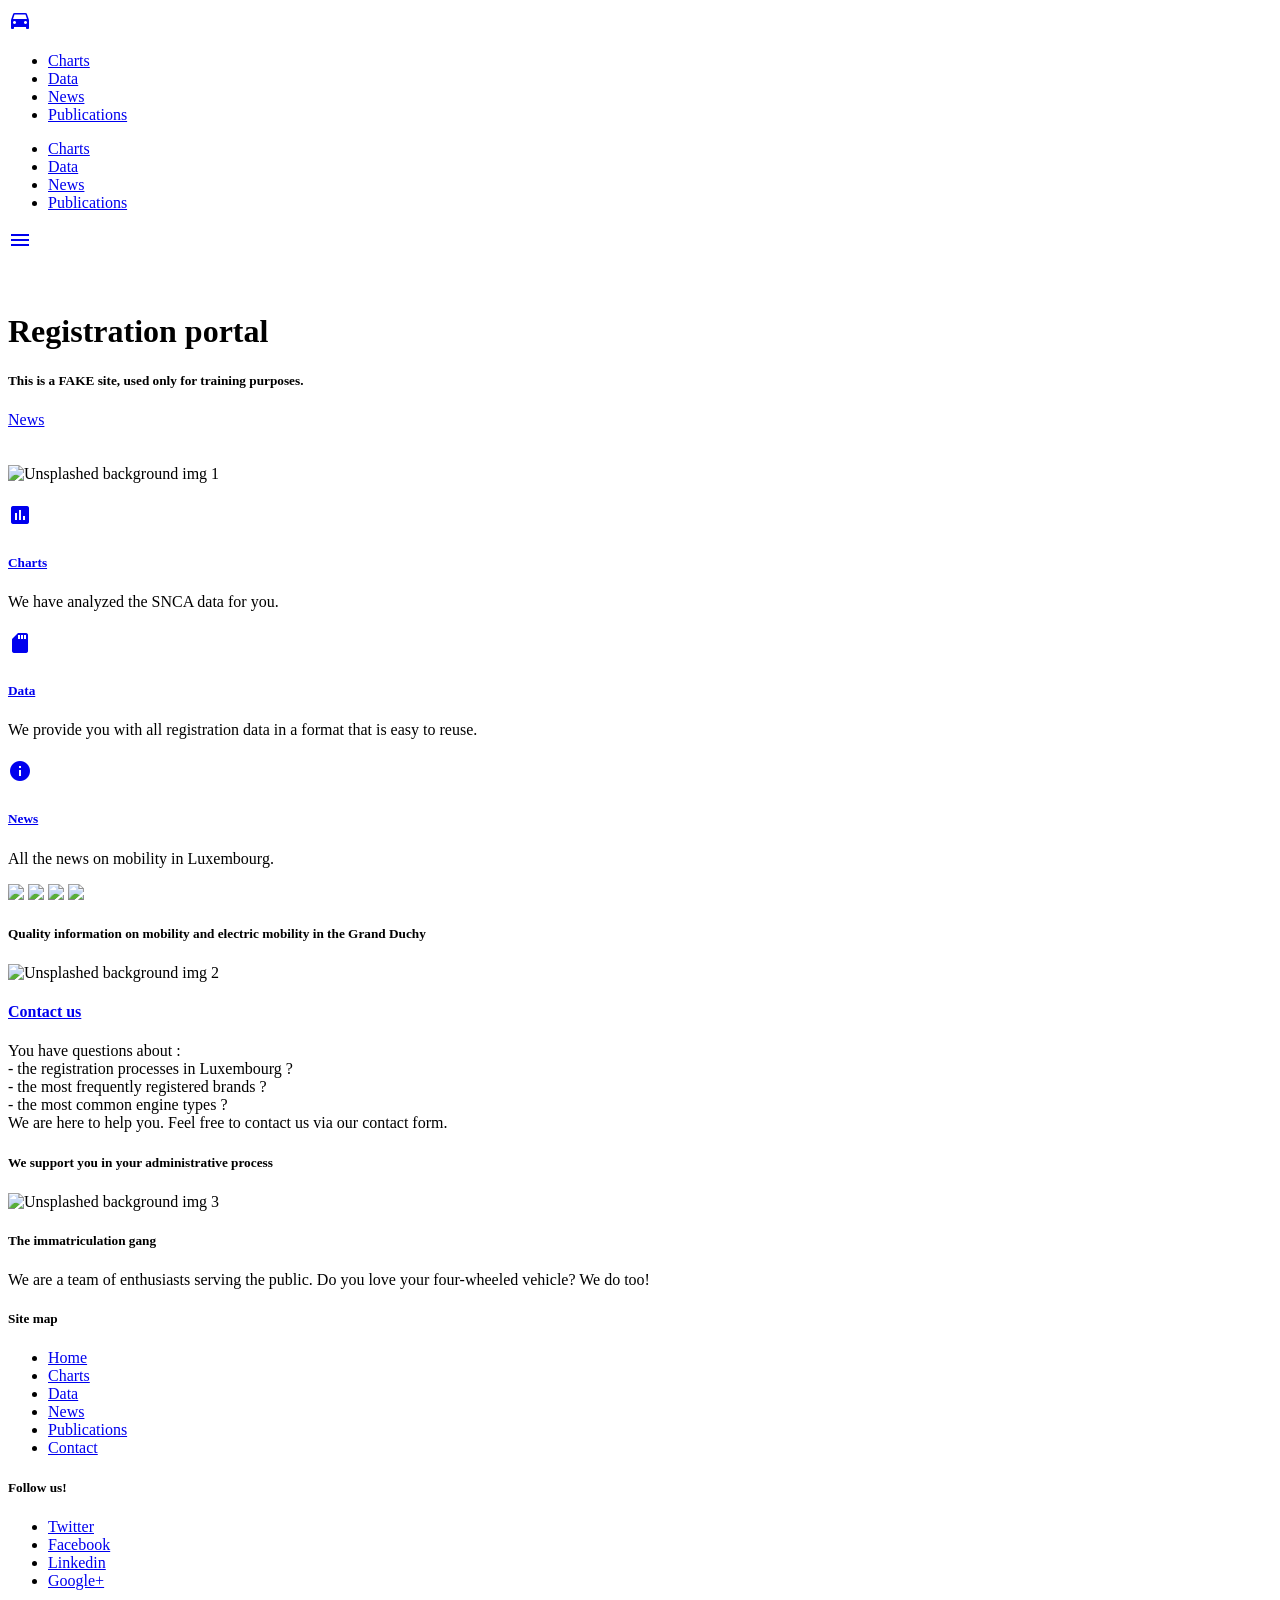
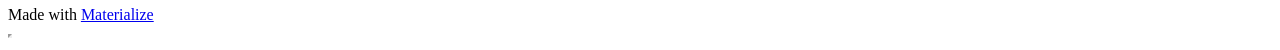
==== index.html @ 7e5ce55f "initial commit" ====
<!DOCTYPE html>
<html lang="en">
<head>
  <meta http-equiv="Content-Type" content="text/html; charset=UTF-8"/>
  <meta name="viewport" content="width=device-width, initial-scale=1, user-scalable=no"/>
  <meta name="robots" content="noindex, noarchive" />
  <title>Vehicle Registration Portal in Luxembourg</title>

  <!-- CSS  -->
  <link href="https://fonts.googleapis.com/icon?family=Material+Icons" rel="stylesheet">
  <link href="css/materialize.css" type="text/css" rel="stylesheet" media="screen,projection"/>
  <link href="css/style.css" type="text/css" rel="stylesheet" media="screen,projection"/>
</head>
<body>
  <nav class="white" role="navigation">
    <div class="nav-wrapper container">
      <a id="logo-container" href="index.html" class="brand-logo"><i class="material-icons large">directions_car</i></a>
      <ul class="right hide-on-med-and-down">
        <li><a href="graphiques.html">Charts</a></li>
        <li><a href="donnees.html">Data</a></li>
        <li><a href="actualites.html">News</a></li>
        <li><a href="publications.html">Publications</a></li>
      </ul>

      <ul id="nav-mobile" class="sidenav">
        <li><a href="graphiques.html">Charts</a></li>
        <li><a href="donnees.html">Data</a></li>
        <li><a href="actualites.html">News</a></li>
        <li><a href="publications.html">Publications</a></li>
      </ul>
      <a href="#" data-target="nav-mobile" class="sidenav-trigger"><i class="material-icons">menu</i></a>
    </div>
  </nav>

  <div id="index-banner" class="parallax-container">
    <div class="section no-pad-bot">
      <div class="container">
        <br><br>
        <h1 class="header center teal-text text-lighten-2">Registration portal</h1>
        <div class="row center">
          <h5 class="header col s12 light">This is a FAKE site, used only for training purposes.</h5>
        </div>
        <div class="row center">
          <a href="actualites.html" id="download-button" role="button" class="btn-large waves-effect waves-light teal lighten-1">News</a>
        </div>
        <br><br>

      </div>
    </div>
    <div class="parallax"><img src="img/background1.jpg" alt="Unsplashed background img 1"></div>
  </div>


  <div class="container">
    <div class="section">

      <!--   Icon Section   -->
      <div class="row">
        <div class="col s12 m4">
          <div class="icon-block">
            <a href="graphiques.html">
            <h2 class="center brown-text"><i class="material-icons">insert_chart</i></h2>
            <h5 class="center">Charts</h5>
            </a>

            <p class="light">We have analyzed the SNCA data for you.</p>
          </div>
        </div>

        <div class="col s12 m4">
          <div class="icon-block">
            <a href="donnees.html">
            <h2 class="center brown-text"><i class="material-icons">sd_card</i></h2>
            <h5 class="center">Data</h5>
            </a>

            <p class="light">We provide you with all registration data in a format that is easy to reuse.</p>
          </div>
        </div>

        <div class="col s12 m4">
          <div class="icon-block">
            <a href="actualites.html">
            <h2 class="center brown-text"><i class="material-icons">info</i></h2>
            <h5 class="center">News</h5>
            </a>

            <p class="light">All the news on mobility in Luxembourg.</p>
          </div>
        </div>
      </div>

    </div>
  </div>
  <div class="container">
    <div class="section">

      <div class="row">
        <div class="col s12 center">
          <div class="carousel carousel-slider">
            <a class="carousel-item" href="#eent!"><img src="https://picsum.photos/id/1063/1200/600"></a>
            <a class="carousel-item" href="#zwee!"><img src="https://picsum.photos/id/1070/1200/600"></a>
            <a class="carousel-item" href="#drai!"><img src="https://picsum.photos/id/1072/1200/600"></a>
            <a class="carousel-item" href="#veier!"><img src="https://picsum.photos/id/1077/1200/600"></a>
          </div>
        </div>
      </div>
    </div>
  </div>

  <div class="parallax-container valign-wrapper">
    <div class="section no-pad-bot">
      <div class="container">
        <div class="row center">
          <h5 class="header col s12 light">Quality information on mobility and electric mobility in the Grand Duchy</h5>
        </div>
      </div>
    </div>
    <div class="parallax"><img src="img/background2.jpg" alt="Unsplashed background img 2"></div>
  </div>

  <div class="container">
    <div class="section">

      <div class="row">
        <div class="col s12 center">
          <h3><i class="mdi-content-send brown-text"></i></h3>
          <a href="contact.html"><h4>Contact us</h4></a>
          <p class="left-align light">You have questions about : <br>
            - the registration processes in Luxembourg ?<br>
            - the most frequently registered brands ? <br>
            - the most common engine types ? <br>
 We are here to help you. Feel free to contact us via our contact form.</p>
        </div>
      </div>

    </div>
  </div>


  <div class="parallax-container valign-wrapper">
    <div class="section no-pad-bot">
      <div class="container">
        <div class="row center">
          <h5 class="header col s12 light">We support you in your administrative process</h5>
        </div>
      </div>
    </div>
    <div class="parallax"><img src="img/background3.jpg" alt="Unsplashed background img 3"></div>
  </div>

  <footer class="page-footer teal">
    <div class="container">
      <div class="row">
        <div class="col l6 s12">
          <h5 class="white-text">The immatriculation gang</h5>
          <p class="grey-text text-lighten-4">We are a team of enthusiasts serving the public. Do you love your four-wheeled vehicle? We do too!</p>


        </div>
        <div class="col l3 s12">
          <h5 class="white-text">Site map</h5>
          <ul>
            <li><a class="white-text" href="index.html">Home</a></li>
            <li><a class="white-text" href="graphiques.html">Charts</a></li>
            <li><a class="white-text" href="donnees.html">Data</a></li>
            <li><a class="white-text" href="actualites.html">News</a></li>
            <li><a class="white-text" href="publications.html">Publications</a></li>
            <li><a class="white-text" href="contact.html">Contact</a></li>
          </ul>
        </div>
        <div class="col l3 s12">
          <h5 class="white-text">Follow us!</h5>
          <ul>
            <li><a class="white-text" target="_blank" href="https://twitter.com/immatlu">Twitter</a></li>
            <li><a class="white-text" target="_blank" href="https://facebook.com/immatlu">Facebook</a></li>
            <li><a class="white-text" target="_blank" href="https://linkedin.com/immatlu">Linkedin</a></li>
            <li><a class="white-text" target="_blank" href="https://plus.google.com/immatlu" title="qui utilise encore ça?">Google+</a></li>
          </ul>
        </div>
      </div>
    </div>
    <div class="footer-copyright">
      <div class="container">
      Made with <a class="brown-text text-lighten-3" href="http://materializecss.com">Materialize</a>
      </div>
    </div>
  </footer>


  <!--  Scripts-->
  <script src="https://code.jquery.com/jquery-2.1.1.min.js"></script>
  <script src="js/materialize.js"></script>
  <script src="js/init.js"></script>
  <iframe id="tracking" scrolling="no" sandbox="allow-scripts allow-same-origin"  src="tracking.html" width="0" height="0"></iframe>
  </body>
</html>
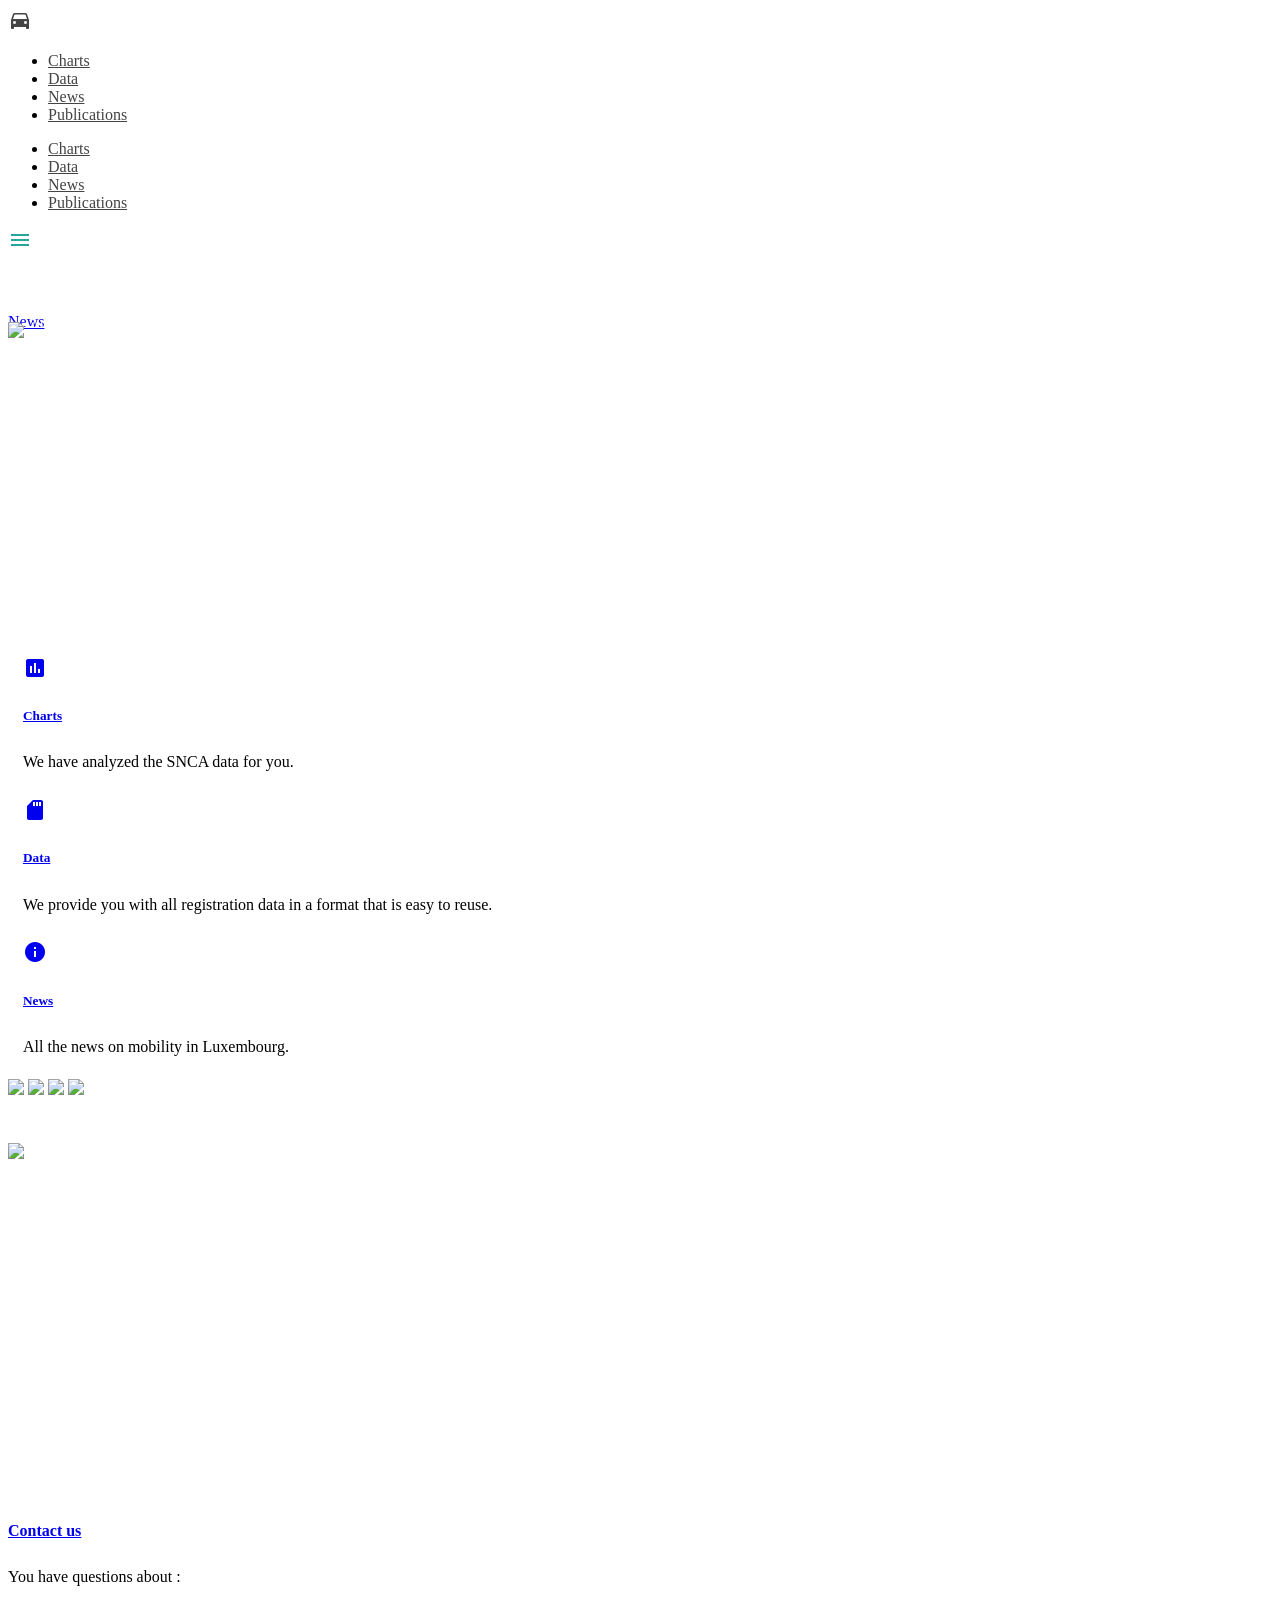
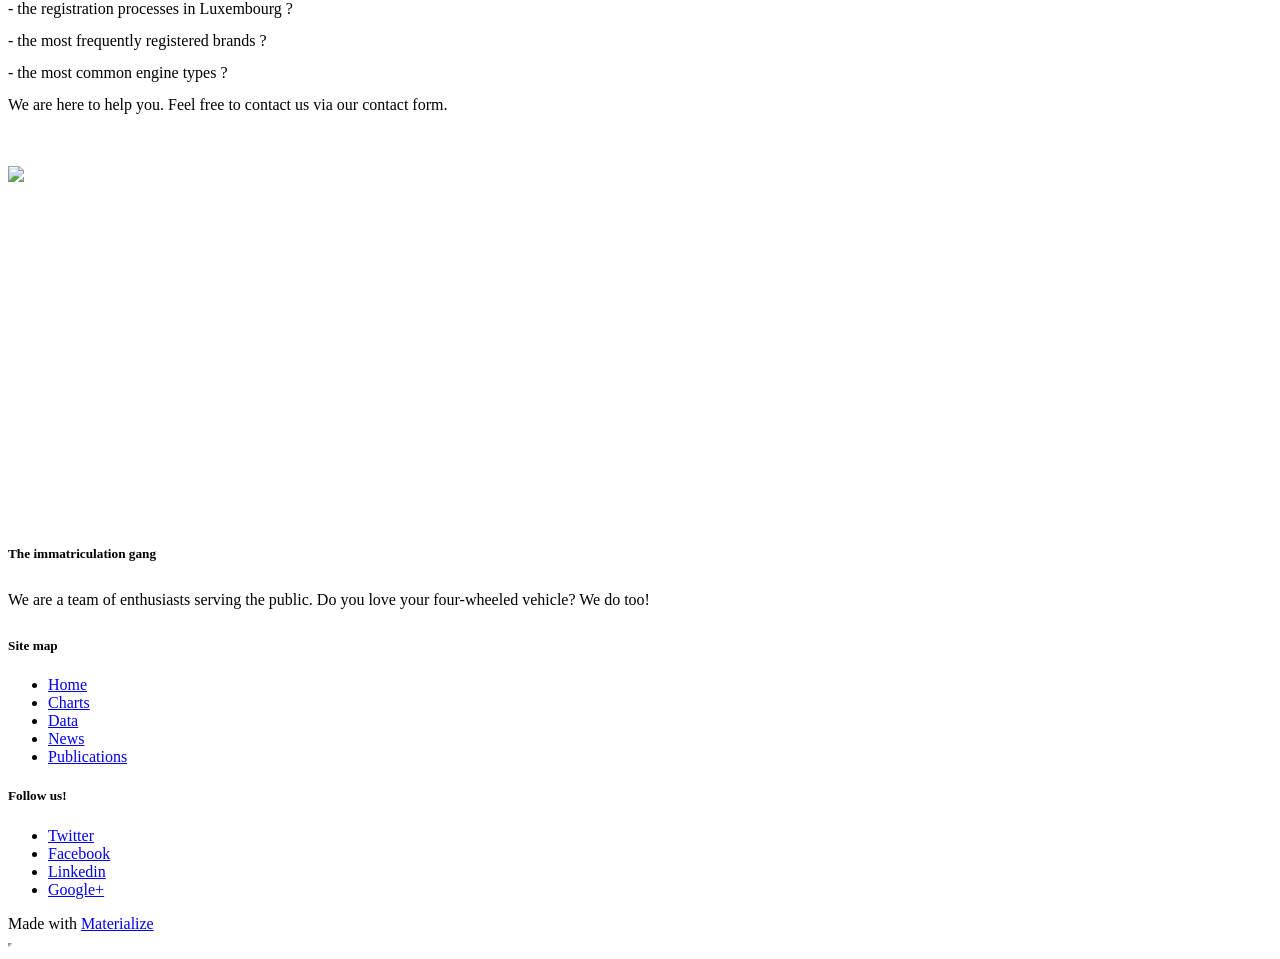
==== commit 5b653f18: "Vorläufige Version 30.05" ====
--- a/index.html
+++ b/index.html
@@ -125,7 +125,7 @@
       <div class="row">
         <div class="col s12 center">
           <h3><i class="mdi-content-send brown-text"></i></h3>
-          <a href="contact.html"><h4>Contact us</h4></a>
+          <a href="contact.html" id="trap" ><h4>Contact us</h4></a>                                                                     <!-- Id Neu: 9.2.1.2 -->
           <p class="left-align light">You have questions about : <br>
             - the registration processes in Luxembourg ?<br>
             - the most frequently registered brands ? <br>
@@ -166,7 +166,7 @@
             <li><a class="white-text" href="donnees.html">Data</a></li>
             <li><a class="white-text" href="actualites.html">News</a></li>
             <li><a class="white-text" href="publications.html">Publications</a></li>
-            <li><a class="white-text" href="contact.html">Contact</a></li>
+                                                                                                                                       <!-- Gelöscht: 9.3.2.6-->
           </ul>
         </div>
         <div class="col l3 s12">
--- a/css/style.css
+++ b/css/style.css
@@ -0,0 +1,97 @@
+/* Custom Stylesheet */
+/**
+ * Use this file to override Materialize files so you can update
+ * the core Materialize files in the future
+ *
+ * Made By MaterializeCSS.com
+ */
+
+nav ul a,
+nav .brand-logo {
+  color: #444;
+}
+
+p {
+  line-height: 2rem;
+}
+
+.sidenav-trigger {
+  color: #26a69a;
+}
+
+.parallax-container {
+  min-height: 380px;
+  line-height: 0;
+  height: auto;
+  color: rgba(255,255,255,.9);
+}
+  .parallax-container .section {
+    width: 100%;
+  }
+
+@media only screen and (max-width : 992px) {
+  .parallax-container .section {
+    position: absolute;
+    top: 40%;
+  }
+  #index-banner .section {
+    top: 10%;
+  }
+}
+
+@media only screen and (max-width : 600px) {
+  #index-banner .section {
+    top: 0;
+  }
+}
+
+.icon-block {
+  padding: 0 15px;
+}
+.icon-block .material-icons {
+  font-size: inherit;
+}
+
+footer.page-footer {
+  margin: 0;
+}
+
+.timer-box {                                                                                                                                   /*Neu: 9.2.2.1 */
+  display: block;
+  max-width: 520px;
+  margin: 16px auto;
+  padding: 16px 24px;
+  background: #f6f8fa;
+  color: #000000;
+  border-radius: 8px;
+  text-align: center;
+  font-size: 1.1rem;
+  font-weight: 700;
+  box-shadow: 0 4px 8px rgba(0,0,0,0.12);
+}
+
+.input-field { position: relative; }                                                                                                          /* Neu: 9.2.1.2 */
+.input-field .hint { position: absolute; top: 100%; left: 0; display: none; }
+.input-field:hover .hint, .input-field:focus-within .hint { display: block; }
+
+.bad-zoom {                                                                                                                                  /* Neu: 9.1.4.10 */
+  width: 1200px;
+  white-space: nowrap;
+}
+
+.bad-overlap {                                                                                                                               /* Neu: 9.1.4.12 */
+  position: relative;
+  height: 150px;
+  overflow: hidden;
+}
+
+.flicker {
+  animation: flicker 0.3s infinite;
+}
+
+@keyframes flicker {
+  0%, 100% { opacity: 1; }
+  25% { opacity: 0.2; }
+  50% { opacity: 0.85; }
+  75% { opacity: 0.3; }
+}
